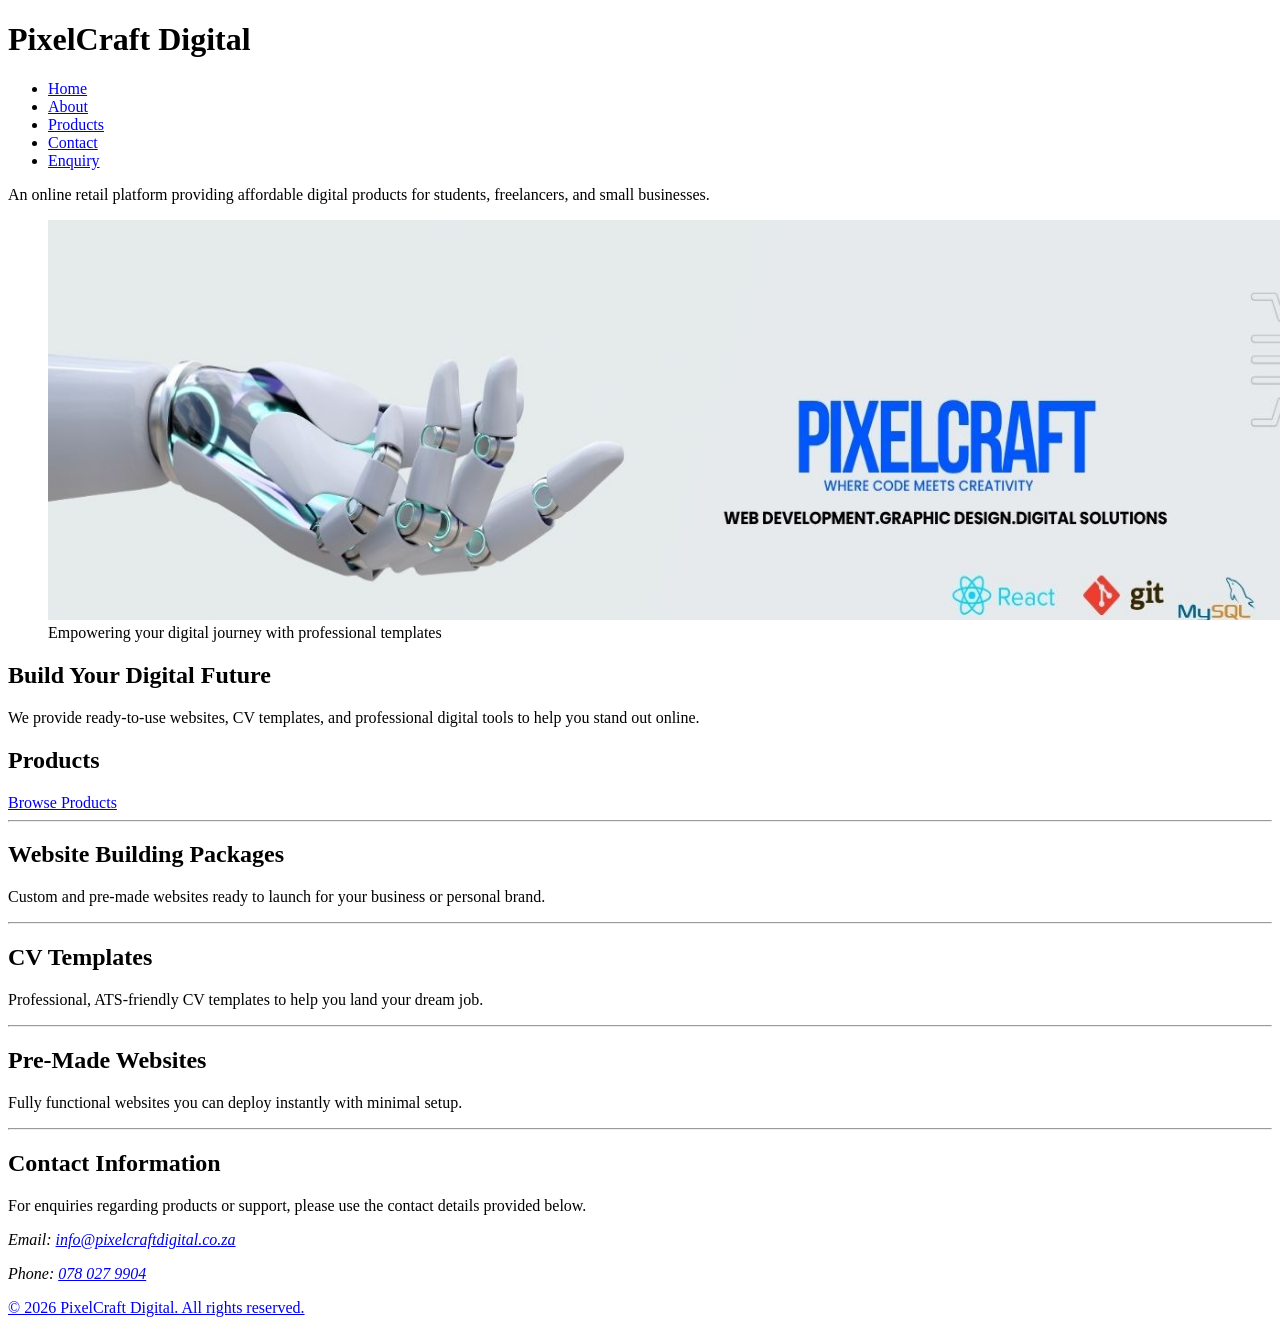
==== index.html @ 14c9a426 "Initial commit" ====
<!DOCTYPE html>
<html lang="en">
<head>
    <meta charset="UTF-8">
    <meta name="viewport" content="width=device-width, initial-scale=1.0">
    <meta name="description" content="PixelCraft Digital - Affordable digital products for students, freelancers, and small businesses. Website templates, CV templates, and digital resources.">
    <meta name="keywords" content="digital products, website templates, CV templates, digital downloads, small business resources">
    <meta name="author" content="PixelCraft Digital">
    <title>PixelCraft Digital - Digital Products for Everyone</title>
</head>
<body>

    <!-- ================= HEADER ================= -->
    <header>
        <h1>PixelCraft Digital</h1>

        <nav aria-label="Main navigation">
            <ul>
                <li><a href="index.html">Home</a></li>
                <li><a href="pages/about.html">About</a></li>
                <li><a href="pages/products.html">Products</a></li>
                <li><a href="pages/contact.html">Contact</a></li>
                <li><a href="pages/enquiry.html">Enquiry</a></li>
            </ul>
        </nav>
         <p>An online retail platform providing affordable digital products for students, freelancers, and small businesses.</p>
    </header>

    <!-- ================= MAIN CONTENT ================= -->
    <main>

        <!-- Hero / Introduction -->
        <section id="home">

            <figure>
                <img src="assets/images/hero.jpg" alt="Hero.jpg" width="1450" height="400">
                <figcaption>Empowering your digital journey with professional templates</figcaption>
            </figure>
        </section>

         <section>
        <h2>Build Your Digital Future</h2>
        <p>We provide ready-to-use websites, CV templates, and professional digital tools to help you stand out online.</p>
       
    </section>

        <!-- About Section -->
        <section id="products">
            <h2>Products</h2>
            <a href="products.html">Browse Products</a>
            <hr>
            <section>
            <h2>Website Building Packages</h2>
            <p>Custom and pre-made websites ready to launch for your business or personal brand.</p>
        </section>
        <hr>

        <section>
            <h2>CV Templates</h2>
            <p>Professional, ATS-friendly CV templates to help you land your dream job.</p>
        </section>
        <hr>

        <section>
            <h2>Pre-Made Websites</h2>
            <p>Fully functional websites you can deploy instantly with minimal setup.</p>
        </section>
        <hr>
    </main>


        <!-- Contact Section -->
        <section id="contact">
            <h2>Contact Information</h2>
            <p>For enquiries regarding products or support, please use the contact details provided below.</p>

            <address>
                <p>Email: <a href="mailto:info@pixelcraftdigital.co.za">info@pixelcraftdigital.co.za</a></p>
                <p>Phone: <a href="tel:+27780279904">078 027 9904
            </address>
            
            
        </section>

    </main>

    <!-- ================= FOOTER ================= -->
    <footer>
        <p>&copy; 2026 PixelCraft Digital. All rights reserved.</p>
      
    </footer>

</body>
</html>
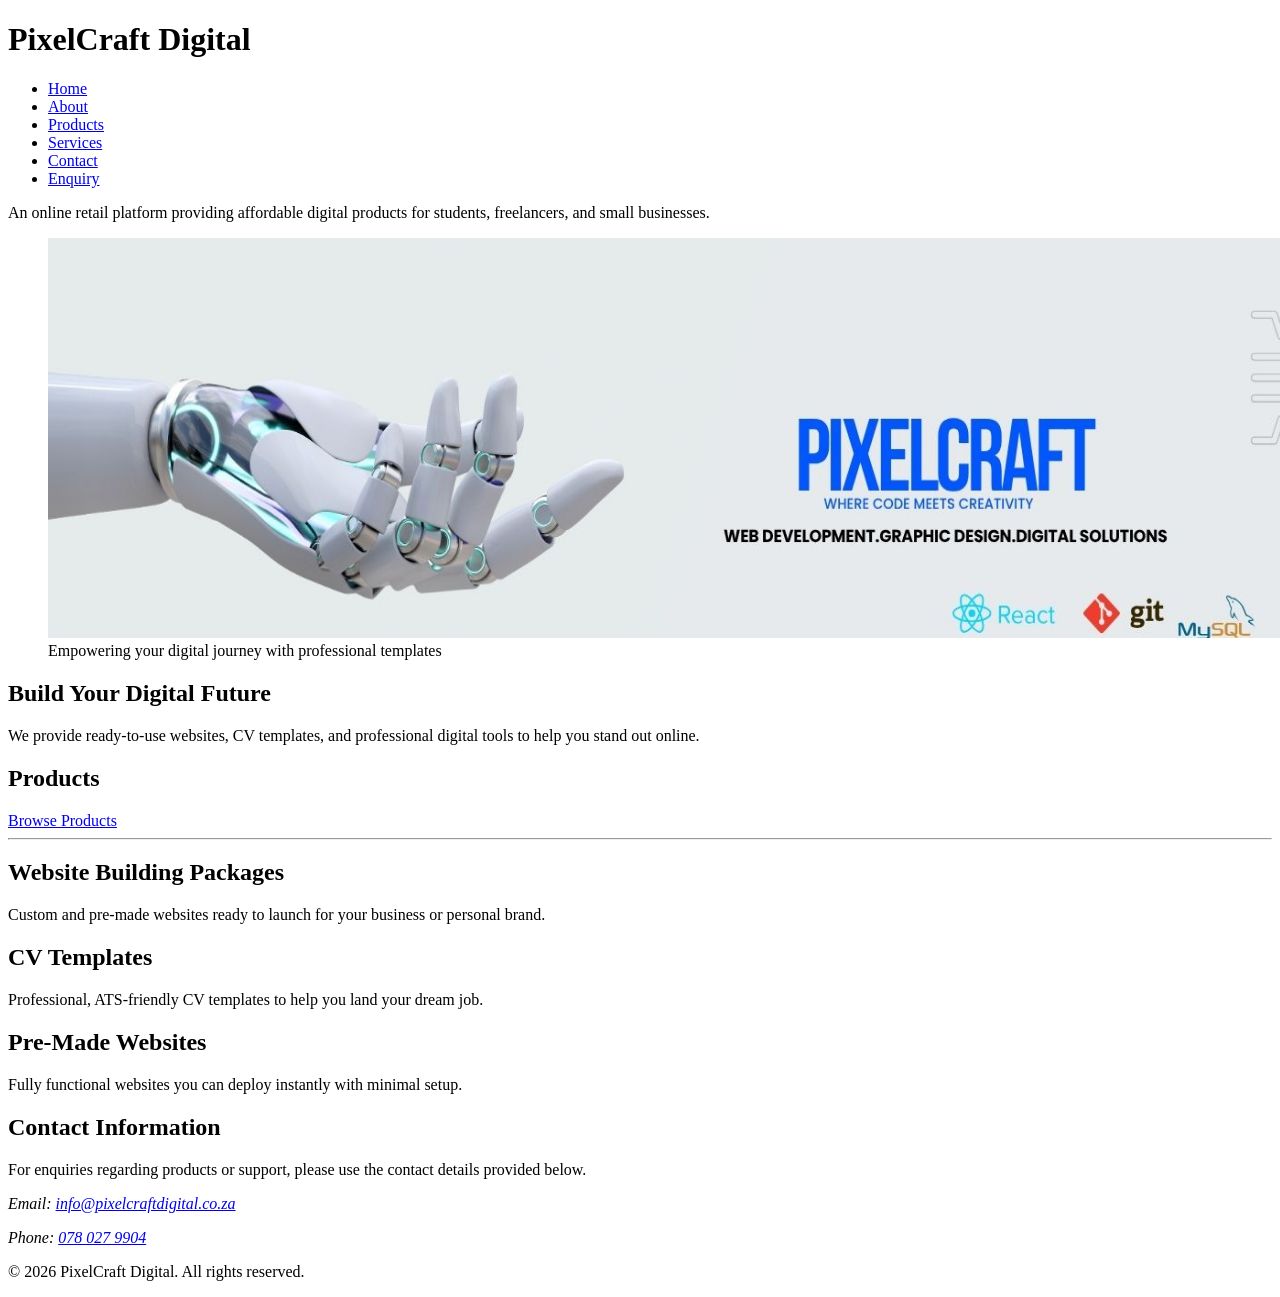
==== commit 2b4db875: "A" ====
--- a/index.html
+++ b/index.html
@@ -2,93 +2,95 @@
 <html lang="en">
 <head>
     <meta charset="UTF-8">
-    <meta name="viewport" content="width=device-width, initial-scale=1.0">
-    <meta name="description" content="PixelCraft Digital - Affordable digital products for students, freelancers, and small businesses. Website templates, CV templates, and digital resources.">
-    <meta name="keywords" content="digital products, website templates, CV templates, digital downloads, small business resources">
-    <meta name="author" content="PixelCraft Digital">
+    <meta name="viewport" content="width=device-width, initial-scale=1.0"> 
     <title>PixelCraft Digital - Digital Products for Everyone</title>
+    <link rel="stylesheet" href="styles.css">
+<base target="_blank">
 </head>
 <body>
 
     <!-- ================= HEADER ================= -->
     <header>
-        <h1>PixelCraft Digital</h1>
+        <div class="container">
+            <h1>PixelCraft Digital</h1>
 
-        <nav aria-label="Main navigation">
-            <ul>
-                <li><a href="index.html">Home</a></li>
-                <li><a href="pages/about.html">About</a></li>
-                <li><a href="pages/products.html">Products</a></li>
-                <li><a href="pages/contact.html">Contact</a></li>
-                <li><a href="pages/enquiry.html">Enquiry</a></li>
-            </ul>
-        </nav>
-         <p>An online retail platform providing affordable digital products for students, freelancers, and small businesses.</p>
+            <nav aria-label="Main navigation">
+                <ul>
+                    <li><a href="index.html" aria-current="page">Home</a></li>
+                    <li><a href="pages/about.html">About</a></li>
+                    <li><a href="pages/products.html">Products</a></li>
+                    <li><a href="pages/services.html">Services</a></li>
+                    <li><a href="pages/contact.html">Contact</a></li>
+                    <li><a href="pages/enquiry.html">Enquiry</a></li>
+                </ul>
+            </nav>
+            <p>An online retail platform providing affordable digital products for students, freelancers, and small businesses.</p>
+        </div>
     </header>
 
     <!-- ================= MAIN CONTENT ================= -->
     <main>
+        <div class="container">
 
-        <!-- Hero / Introduction -->
-        <section id="home">
+            <!-- Hero / Introduction -->
+            <section id="home">
+                <figure>
+                    <img src="assets/images/hero.jpg" alt="Digital workspace with modern technology" width="1450" height="400">
+                    <figcaption>Empowering your digital journey with professional templates</figcaption>
+                </figure>
+            </section>
 
-            <figure>
-                <img src="assets/images/hero.jpg" alt="Hero.jpg" width="1450" height="400">
-                <figcaption>Empowering your digital journey with professional templates</figcaption>
-            </figure>
-        </section>
+            <section class="text-center">
+                <h2>Build Your Digital Future</h2>
+                <p>We provide ready-to-use websites, CV templates, and professional digital tools to help you stand out online.</p>
+            </section>
 
-         <section>
-        <h2>Build Your Digital Future</h2>
-        <p>We provide ready-to-use websites, CV templates, and professional digital tools to help you stand out online.</p>
-       
-    </section>
+            <!-- Products Section -->
+            <section id="products">
+                <h2>Products</h2>
+                <a href="pages/products.html" class="btn">Browse Products</a>
 
-        <!-- About Section -->
-        <section id="products">
-            <h2>Products</h2>
-            <a href="products.html">Browse Products</a>
-            <hr>
-            <section>
-            <h2>Website Building Packages</h2>
-            <p>Custom and pre-made websites ready to launch for your business or personal brand.</p>
-        </section>
-        <hr>
+                <hr>
 
-        <section>
-            <h2>CV Templates</h2>
-            <p>Professional, ATS-friendly CV templates to help you land your dream job.</p>
-        </section>
-        <hr>
+                <div class="grid">
+                    <article>
+                        <h2>Website Building Packages</h2>
+                        <p>Custom and pre-made websites ready to launch for your business or personal brand.</p>
+                    </article>
 
-        <section>
-            <h2>Pre-Made Websites</h2>
-            <p>Fully functional websites you can deploy instantly with minimal setup.</p>
-        </section>
-        <hr>
-    </main>
+                    <article>
+                        <h2>CV Templates</h2>
+                        <p>Professional, ATS-friendly CV templates to help you land your dream job.</p>
+                    </article>
 
+                    <article>
+                        <h2>Pre-Made Websites</h2>
+                        <p>Fully functional websites you can deploy instantly with minimal setup.</p>
+                    </article>
+                </div>
+            </section>
 
-        <!-- Contact Section -->
-        <section id="contact">
-            <h2>Contact Information</h2>
-            <p>For enquiries regarding products or support, please use the contact details provided below.</p>
+            <!-- Contact Section -->
+            <section id="contact">
+                <h2>Contact Information</h2>
+                <p>For enquiries regarding products or support, please use the contact details provided below.</p>
 
-            <address>
-                <p>Email: <a href="mailto:info@pixelcraftdigital.co.za">info@pixelcraftdigital.co.za</a></p>
-                <p>Phone: <a href="tel:+27780279904">078 027 9904
-            </address>
-            
-            
-        </section>
+                <address>
+                    <p>Email: <a href="mailto:info@pixelcraftdigital.co.za">info@pixelcraftdigital.co.za</a></p>
+                    <p>Phone: <a href="tel:+27780279904">078 027 9904</a></p>
+                </address>
+            </section>
 
+        </div>
     </main>
 
     <!-- ================= FOOTER ================= -->
     <footer>
-        <p>&copy; 2026 PixelCraft Digital. All rights reserved.</p>
-      
+        <div class="container">
+            <p>&copy; 2026 PixelCraft Digital. All rights reserved.</p>
+        </div>
     </footer>
 
+    <script src="scripts.js"></script>
 </body>
 </html>
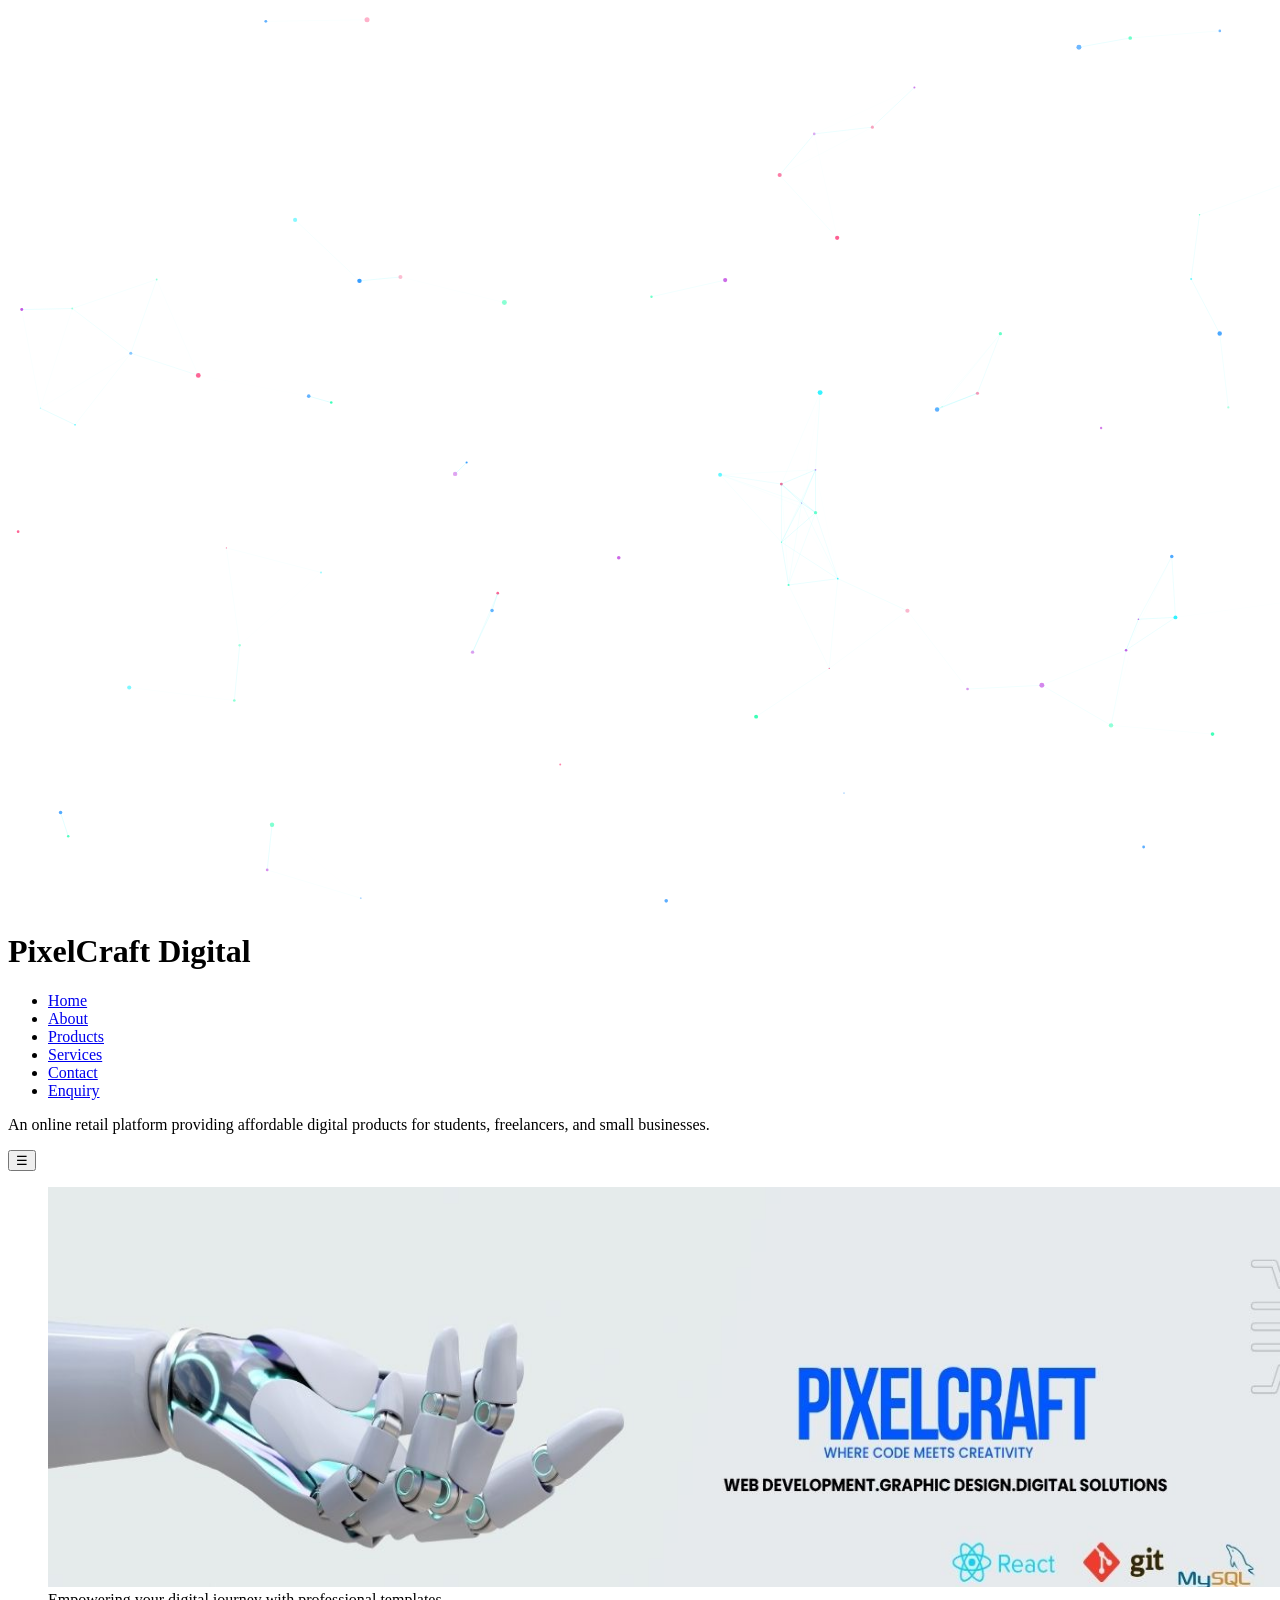
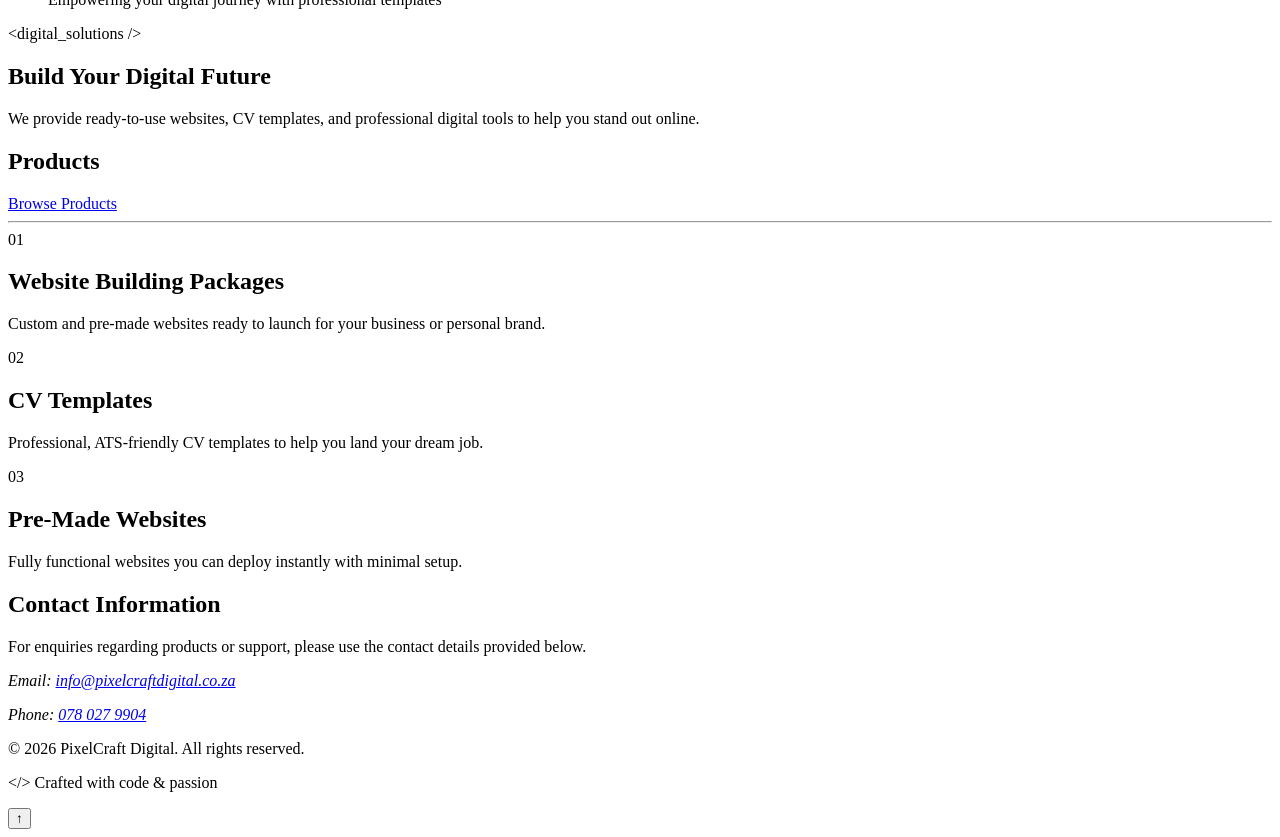
==== commit 37e02ede: "Added login details" ====
--- a/index.html
+++ b/index.html
@@ -4,10 +4,15 @@
     <meta charset="UTF-8">
     <meta name="viewport" content="width=device-width, initial-scale=1.0"> 
     <title>PixelCraft Digital - Digital Products for Everyone</title>
-    <link rel="stylesheet" href="styles.css">
+    <link rel="stylesheet" href="assets/css/styles.css">
 <base target="_blank">
 </head>
 <body>
+
+    <!-- Floating Background Orbs -->
+    <div class="bg-orb bg-orb-1"></div>
+    <div class="bg-orb bg-orb-2"></div>
+    <div class="bg-orb bg-orb-3"></div>
 
     <!-- ================= HEADER ================= -->
     <header>
@@ -41,6 +46,7 @@
             </section>
 
             <section class="text-center">
+                <span class="tech-tag">&lt;digital_solutions /&gt;</span>
                 <h2>Build Your Digital Future</h2>
                 <p>We provide ready-to-use websites, CV templates, and professional digital tools to help you stand out online.</p>
             </section>
@@ -48,22 +54,25 @@
             <!-- Products Section -->
             <section id="products">
                 <h2>Products</h2>
-                <a href="pages/products.html" class="btn">Browse Products</a>
+                <a href="pages/products.html" class="btn btn-filled">Browse Products</a>
 
                 <hr>
 
                 <div class="grid">
                     <article>
+                        <span class="product-number">01</span>
                         <h2>Website Building Packages</h2>
                         <p>Custom and pre-made websites ready to launch for your business or personal brand.</p>
                     </article>
 
                     <article>
+                        <span class="product-number">02</span>
                         <h2>CV Templates</h2>
                         <p>Professional, ATS-friendly CV templates to help you land your dream job.</p>
                     </article>
 
                     <article>
+                        <span class="product-number">03</span>
                         <h2>Pre-Made Websites</h2>
                         <p>Fully functional websites you can deploy instantly with minimal setup.</p>
                     </article>
@@ -88,9 +97,10 @@
     <footer>
         <div class="container">
             <p>&copy; 2026 PixelCraft Digital. All rights reserved.</p>
+            <p class="footer-tech-line">&lt;/&gt; Crafted with code & passion</p>
         </div>
     </footer>
 
-    <script src="scripts.js"></script>
+    <script src="assets/js/scripts.js"></script>
 </body>
 </html>
